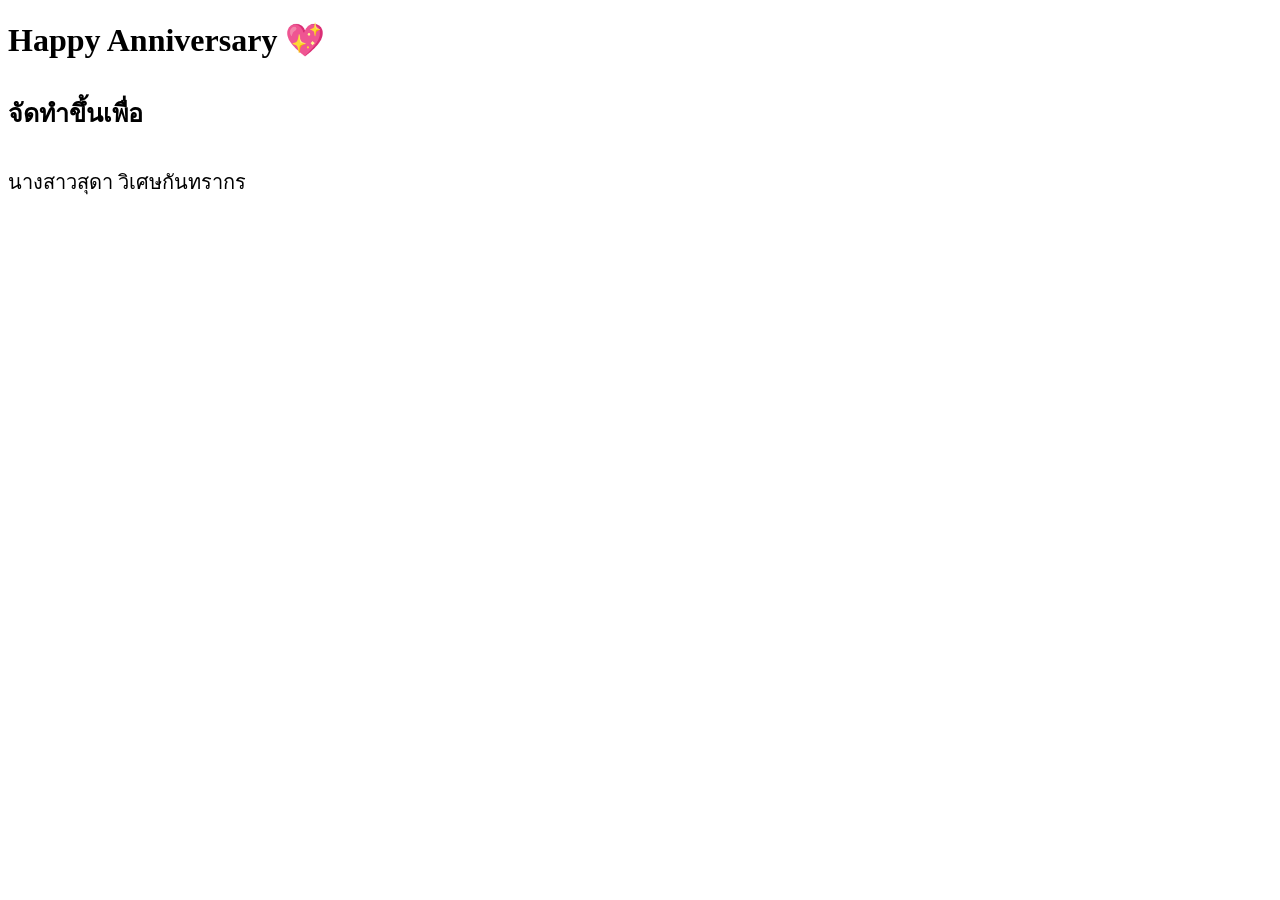
==== index.html @ 510253fe "Add files via upload" ====
<!DOCTYPE html>
<html lang="en">
    <head>
        <meta charset="UTF-8" />
        <meta name="viewport" content="width=device-width, initial-scale=1.0" />
        <title>Anniversary Surprise</title>
        <link rel="preconnect" href="https://fonts.googleapis.com">
        <link rel="preconnect" href="https://fonts.gstatic.com" crossorigin>
        <link href="https://fonts.googleapis.com/css2?family=Itim&display=swap" rel="stylesheet">

        <link rel="stylesheet" href="style/style.css" />
    </head>
    <body>
        <h1 class="prompt-bold">Happy Anniversary 💖</h1>
        <h4 class="itim-regular" style="font-size: 25px;">จัดทำขึ้นเพื่อ</h4>
        <p class="itim-regular" style="font-size: 20px;">นางสาวสุดา วิเศษกันทรากร</p>
      <script src="script/script.js"></script>
</body>
</html>
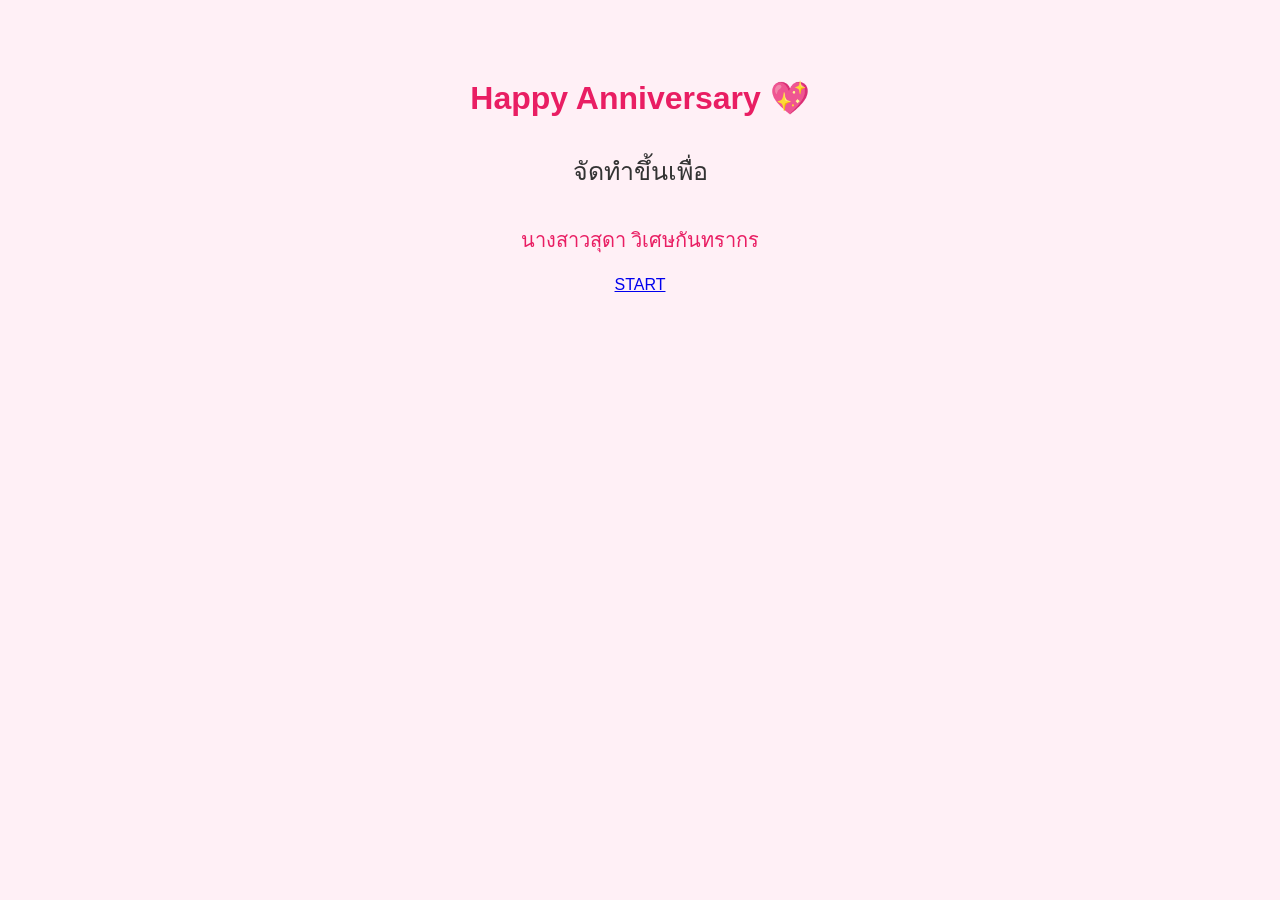
==== commit 22d77cc3: "Update index.html" ====
--- a/index.html
+++ b/index.html
@@ -14,6 +14,7 @@
         <h1 class="prompt-bold">Happy Anniversary 💖</h1>
         <h4 class="itim-regular" style="font-size: 25px;">จัดทำขึ้นเพื่อ</h4>
         <p class="itim-regular" style="font-size: 20px;">นางสาวสุดา วิเศษกันทรากร</p>
+        <a href="login.html" class="start-button">START</a>
       <script src="script/script.js"></script>
 </body>
 </html>
--- a/style/style.css
+++ b/style/style.css
@@ -0,0 +1,133 @@
+body {
+    font-family: sans-serif;
+    background-color: #fff0f6;
+    color: #333;
+    text-align: center;
+    padding: 50px;
+  }
+  
+  h1 {
+    color: #e91e63;
+  }
+
+  p {
+    color: #e91e63;
+  }
+  
+
+/*itim fomt*/
+.itim-regular { 
+    font-family: "Itim", cursive;
+    font-weight: 400;
+    font-style: normal;
+  }
+
+/*prompt fomt*/
+  .prompt-thin {
+    font-family: "Prompt", sans-serif;
+    font-weight: 100;
+    font-style: normal;
+  }
+  
+  .prompt-extralight {
+    font-family: "Prompt", sans-serif;
+    font-weight: 200;
+    font-style: normal;
+  }
+  
+  .prompt-light {
+    font-family: "Prompt", sans-serif;
+    font-weight: 300;
+    font-style: normal;
+  }
+  
+  .prompt-regular {
+    font-family: "Prompt", sans-serif;
+    font-weight: 400;
+    font-style: normal;
+  }
+  
+  .prompt-medium {
+    font-family: "Prompt", sans-serif;
+    font-weight: 500;
+    font-style: normal;
+  }
+  
+  .prompt-semibold {
+    font-family: "Prompt", sans-serif;
+    font-weight: 600;
+    font-style: normal;
+  }
+  
+  .prompt-bold {
+    font-family: "Prompt", sans-serif;
+    font-weight: 700;
+    font-style: normal;
+  }
+  
+  .prompt-extrabold {
+    font-family: "Prompt", sans-serif;
+    font-weight: 800;
+    font-style: normal;
+  }
+  
+  .prompt-black {
+    font-family: "Prompt", sans-serif;
+    font-weight: 900;
+    font-style: normal;
+  }
+  
+  .prompt-thin-italic {
+    font-family: "Prompt", sans-serif;
+    font-weight: 100;
+    font-style: italic;
+  }
+  
+  .prompt-extralight-italic {
+    font-family: "Prompt", sans-serif;
+    font-weight: 200;
+    font-style: italic;
+  }
+  
+  .prompt-light-italic {
+    font-family: "Prompt", sans-serif;
+    font-weight: 300;
+    font-style: italic;
+  }
+  
+  .prompt-regular-italic {
+    font-family: "Prompt", sans-serif;
+    font-weight: 400;
+    font-style: italic;
+  }
+  
+  .prompt-medium-italic {
+    font-family: "Prompt", sans-serif;
+    font-weight: 500;
+    font-style: italic;
+  }
+  
+  .prompt-semibold-italic {
+    font-family: "Prompt", sans-serif;
+    font-weight: 600;
+    font-style: italic;
+  }
+  
+  .prompt-bold-italic {
+    font-family: "Prompt", sans-serif;
+    font-weight: 700;
+    font-style: italic;
+  }
+  
+  .prompt-extrabold-italic {
+    font-family: "Prompt", sans-serif;
+    font-weight: 800;
+    font-style: italic;
+  }
+  
+  .prompt-black-italic {
+    font-family: "Prompt", sans-serif;
+    font-weight: 900;
+    font-style: italic;
+  }
+  
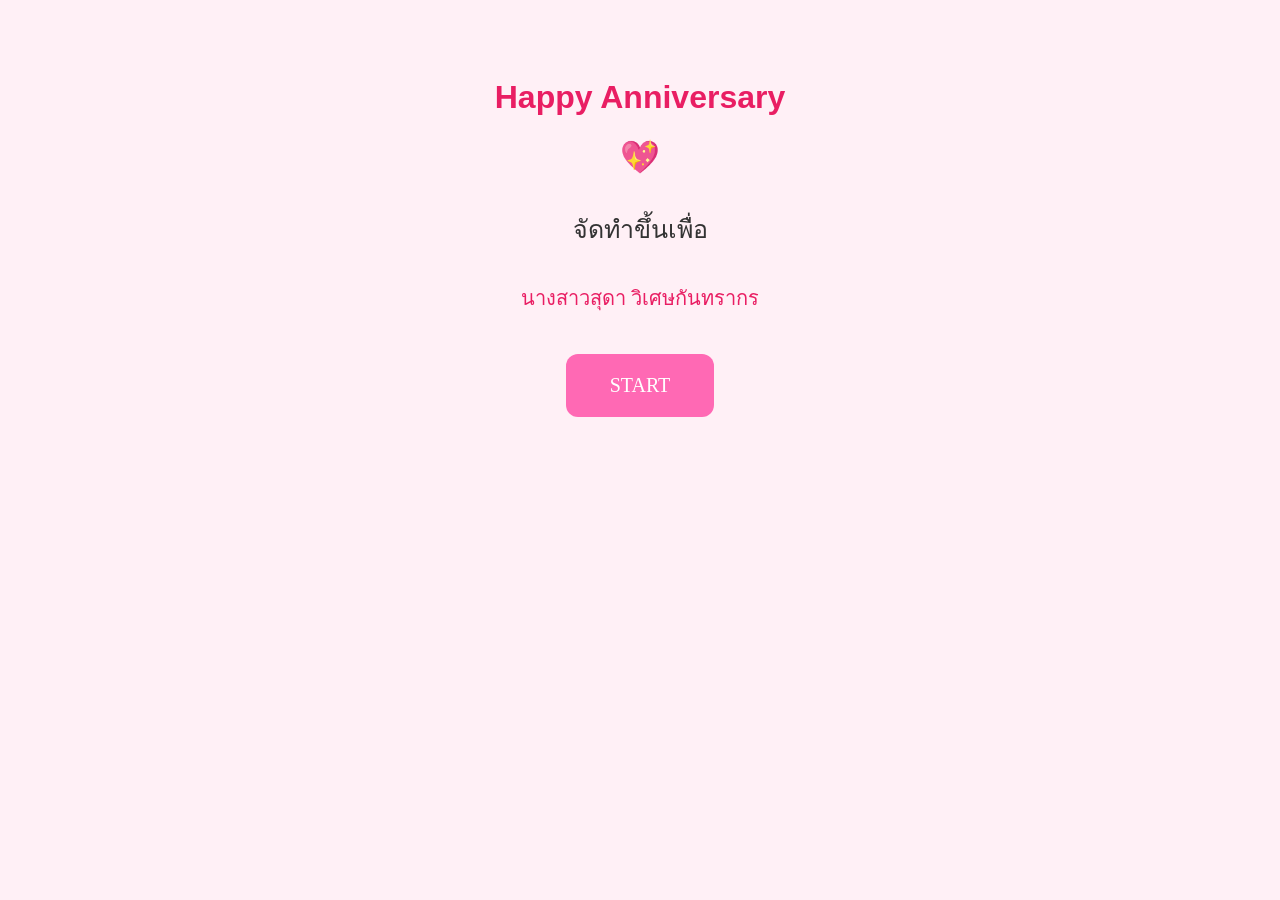
==== commit cc1df16f: "Update index.html" ====
--- a/index.html
+++ b/index.html
@@ -11,7 +11,8 @@
         <link rel="stylesheet" href="style/style.css" />
     </head>
     <body>
-        <h1 class="prompt-bold">Happy Anniversary 💖</h1>
+        <h1 class="prompt-bold">Happy Anniversary</h1>
+        <h1 class="prompt-bold">💖</h1>
         <h4 class="itim-regular" style="font-size: 25px;">จัดทำขึ้นเพื่อ</h4>
         <p class="itim-regular" style="font-size: 20px;">นางสาวสุดา วิเศษกันทรากร</p>
         <a href="login.html" class="start-button">START</a>
--- a/style/style.css
+++ b/style/style.css
@@ -13,6 +13,26 @@
   p {
     color: #e91e63;
   }
+
+  .start-button {
+    display: inline-block;
+    padding: 20px 44px;
+    font-size: 20px;
+    font-family: "Itim", cursive;
+    background-color: #ff69b4;
+    color: white;
+    text-decoration: none;
+    border: none;
+    border-radius: 12px;
+    margin-top: 20px;
+    cursor: pointer;
+    transition: background-color 0.3s ease;
+  }
+  
+  .start-button:hover {
+    background-color: #ff1493;
+  }
+  
   
 
 /*itim fomt*/
@@ -130,4 +150,4 @@
     font-weight: 900;
     font-style: italic;
   }
-  +  
